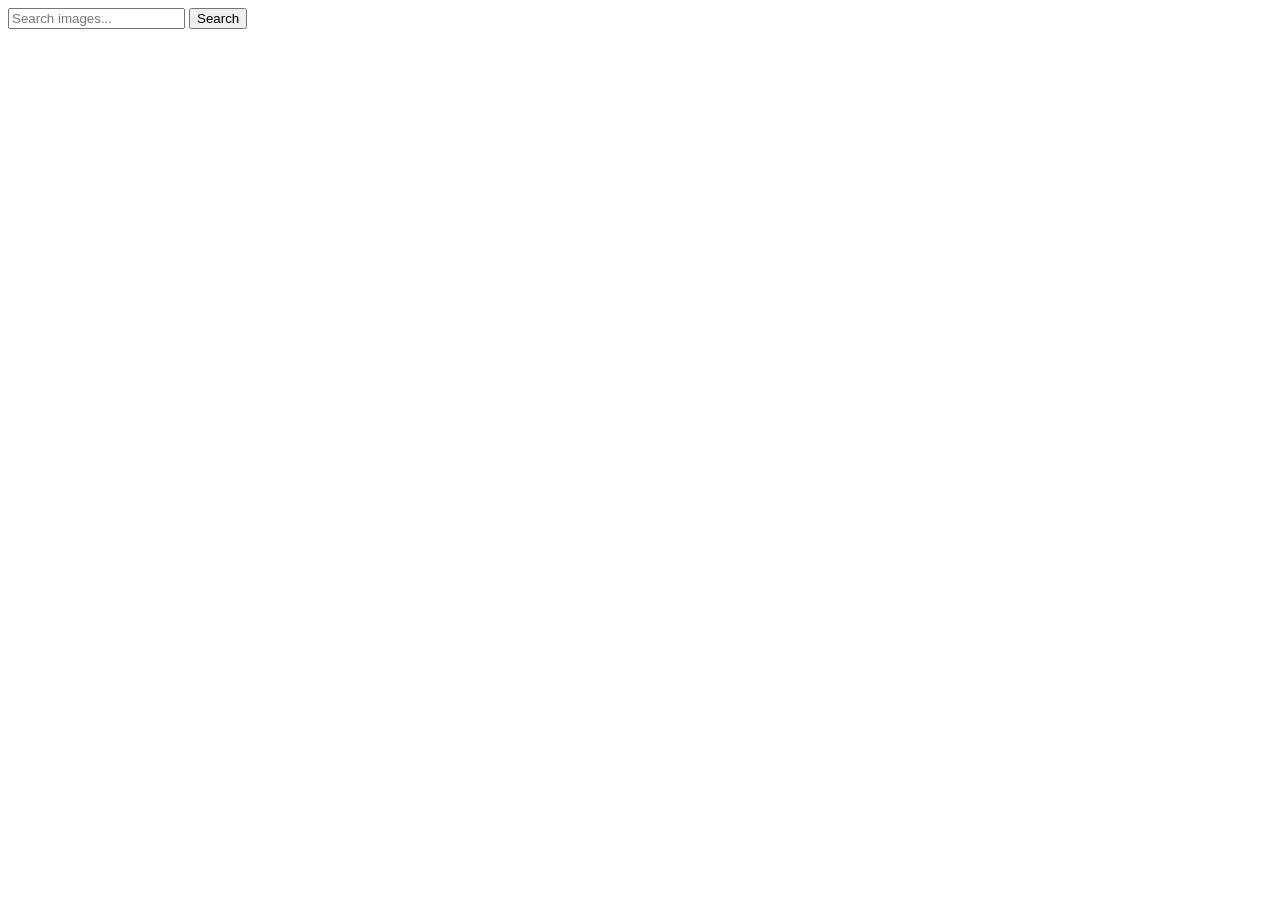
==== index.html @ d4abc10b "Deploying to gh-pages from @ Boris-Moskalenko/goit-js-hw-12@b785142b2987a135ba3ae5b44e158432bde04fae" ====
<!DOCTYPE html>
<html lang="en">

<head>
  <meta charset="UTF-8" />
  <link rel="icon" type="image/svg+xml" href="/goit-js-hw-12/favicon.svg" />
  <meta name="viewport" content="width=device-width, initial-scale=1.0" />
  <title>Vanilla App Template</title>
  <script type="module" crossorigin src="/goit-js-hw-12/index.js"></script>
  <link rel="modulepreload" crossorigin href="/goit-js-hw-12/assets/vendor-D1AWmRWP.js">
  <link rel="stylesheet" crossorigin href="/goit-js-hw-12/assets/vendor-DumFYO8Z.css">
  <link rel="stylesheet" crossorigin href="/goit-js-hw-12/assets/index-CCvEj4wq.css">
</head>

<body>

  <form class="form">
    <label>
      <input class="form-input" type="text" name="search-text" placeholder="Search images..." required>
    </label>
    <button class="form-button" type="submit">Search</button>
  </form>

  <ul class="gallery"></ul>

  <div class="loader hidden"></div>

</body>

</html>
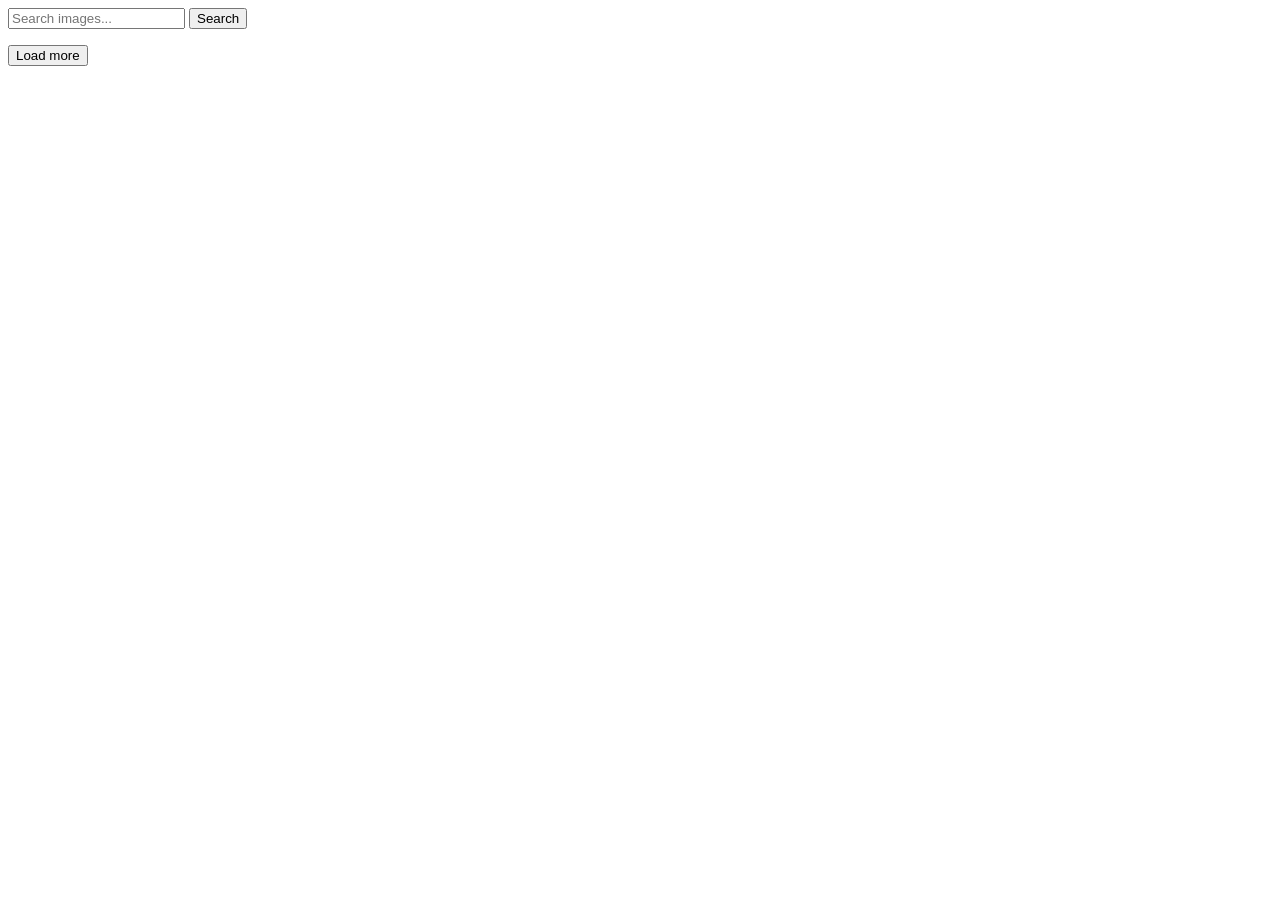
==== commit edd0dae4: "Deploying to gh-pages from @ Boris-Moskalenko/goit-js-hw-12@62428301d6f1b8d3fd06cd82170b04b869c7f47b" ====
--- a/index.html
+++ b/index.html
@@ -7,7 +7,7 @@
   <meta name="viewport" content="width=device-width, initial-scale=1.0" />
   <title>Vanilla App Template</title>
   <script type="module" crossorigin src="/goit-js-hw-12/index.js"></script>
-  <link rel="modulepreload" crossorigin href="/goit-js-hw-12/assets/vendor-D1AWmRWP.js">
+  <link rel="modulepreload" crossorigin href="/goit-js-hw-12/assets/vendor-Do60_h77.js">
   <link rel="stylesheet" crossorigin href="/goit-js-hw-12/assets/vendor-DumFYO8Z.css">
   <link rel="stylesheet" crossorigin href="/goit-js-hw-12/assets/index-CCvEj4wq.css">
 </head>
@@ -23,6 +23,8 @@
 
   <ul class="gallery"></ul>
 
+  <button class="load-more hidden">Load more</button>
+
   <div class="loader hidden"></div>
 
 </body>
